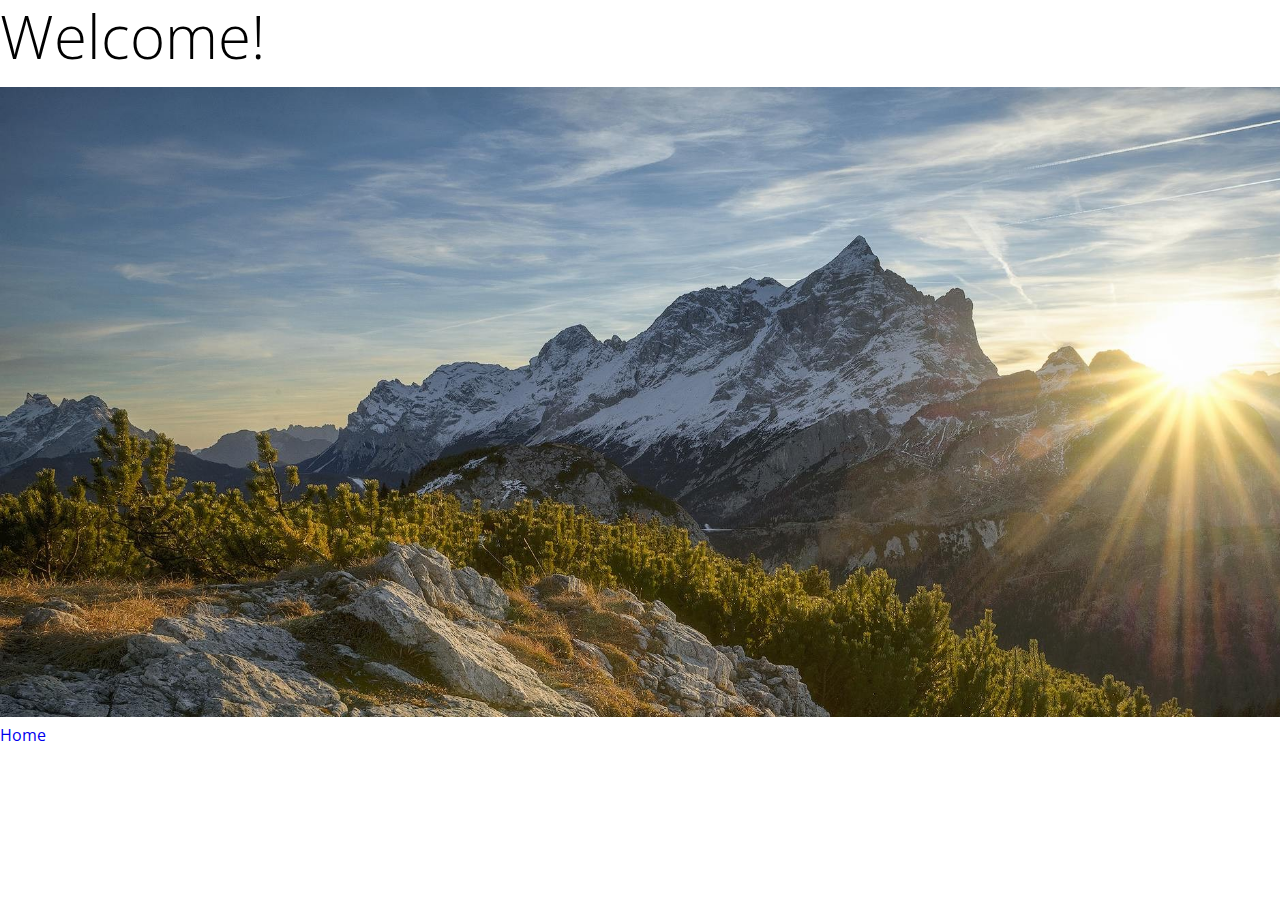
==== readmore.html @ 2c8b460c "Add an html page" ====
<!DOCTYPE html>
<html lang="en">
<head>
    <meta charset="UTF-8">
    <meta name="viewport" content="width=device-width, initial-scale=1.0">
    <link rel="stylesheet" href="https://cdnjs.cloudflare.com/ajax/libs/font-awesome/6.7.2/css/all.min.css" integrity="sha512-Evv84Mr4kqVGRNSgIGL/F/aIDqQb7xQ2vcrdIwxfjThSH8CSR7PBEakCr51Ck+w+/U6swU2Im1vVX0SVk9ABhg==" crossorigin="anonymous" referrerpolicy="no-referrer" />
    <link rel="stylesheet" href="style.css">
    <title>Document</title>
</head>
<body>
    <header id="showcase"></header>
        <h1>Welcome!</h1>
        <img src="./images/mountains1.jpg" alt="mountain photo" height="auto" width="1500px">
    </header>
    <a href="./index.html">Home</a>
    
</body>
</html>
---- style.css ----
@import url('https://fonts.googleapis.com/css2?family=Open+Sans:wght@300&display=swap');

/* :root {
    --primary-color: ?*/

    * {
        box-sizing: border-box;
        margin: 0;
        padding: 0;
    }
    
    body {
        font-family: 'Open Sans', sans-serif;
        line-height: 1.5;
    }
    
    a {
        text-decoration: none;
        /*color:var(--primary-color);*/
    }
    
    h1 {
        font-weight: 300;
        font-size: 60px;
        line-height: 1.2;
        margin-bottom: 15px;
    }

    .showcase {
        position: relative;
        height: 100vh;
        display: flex;
        flex-direction: column;
        align-items: center;
        justify-content: center;
        text-align: center;
        padding: 0 20px;
        color: #ffffff;
    }
    
    /*.content .showcase {
        align-items: center;
        justify-content: center;
    }*/
    
    .video-container {
        position: absolute;
        top: 0;
        left: 0;
        width: 100%;
        height: 120%;
        overflow: hidden;
        z-index: -1;
    }
    
    /*.content {
        z-index: 10;
    }*/
    
    /*.video-container video {
        min-width: 100%;
        min-height: 100%;
        object-fit: cover;
        position: absolute;
        top: 50%;
        left: 50%;
        transform: translate(-50% -50%);
    }*/

    .btn {
        display: inline-block;
        padding: 7px 20px;
        background-color: rgba(197, 102, 68, 0);
        color: white;
        border: 1px white solid;
        border-radius: 6px;
        margin-top: 25px;
        opacity: 0.9;
    }
    
    .btn:hover {
        transform: scale(0.98);
    }
    
    #about {
        background-color: #ffeed5;
        padding: 40px;
        text-align: center;
        margin-top: 120px;
    }
    
    #about p {
        font-size: 1.2rem;
        max-width: 600px;
        margin: auto;
    }
    
    #about h2 {
        font-size: 1.2rem;
        margin: 30px 0;
    }
    
    .social a {
        margin: 0 10px;
    }
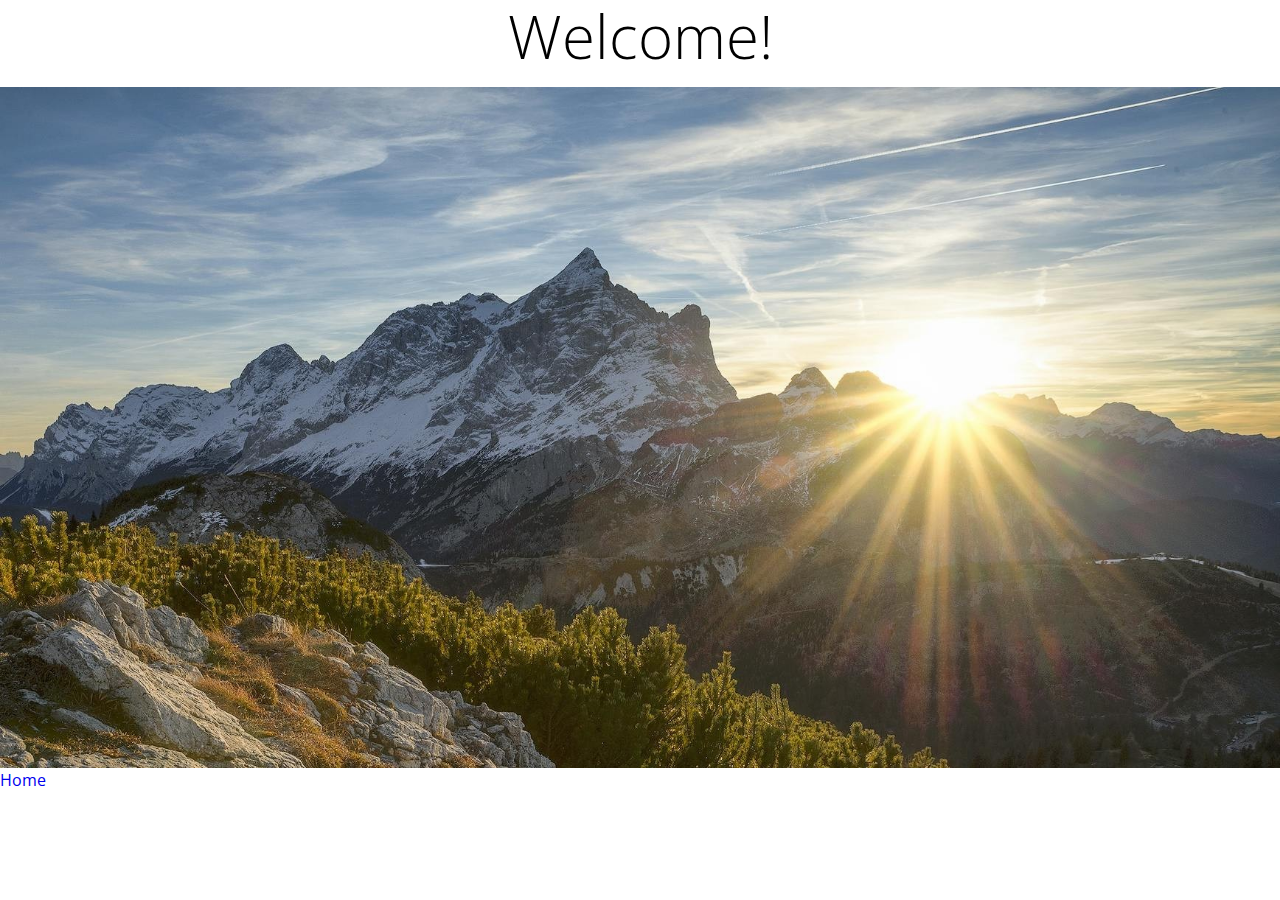
==== commit d0fe6a44: "Edit new page" ====
--- a/readmore.html
+++ b/readmore.html
@@ -8,11 +8,12 @@
     <title>Document</title>
 </head>
 <body>
-    <header id="showcase"></header>
+    <header class="cover">
         <h1>Welcome!</h1>
-        <img src="./images/mountains1.jpg" alt="mountain photo" height="auto" width="1500px">
+        <img src="./images/mountains2.jpg" alt="mountain photo" height="auto" width="1500px">
     </header>
-    <a href="./index.html">Home</a>
-    
+    <div>
+        <a href="./index.html">Home</a>
+    </div>
 </body>
 </html>--- a/style.css
+++ b/style.css
@@ -102,4 +102,38 @@
     
     .social a {
         margin: 0 10px;
-    }+    }
+
+   .cover {
+        display: flex;
+        flex-direction: column;
+        overflow: hidden;
+        /*background-size: cover;
+        background-position: center;
+        height: 120vh;*/
+       /* align-items: center;
+    justify-content: center;*/
+    text-align: center;
+    /*padding: 0 20px;
+    color: #ffffff;*/
+    }
+
+    /*.cover {
+        position: relative;
+        height: 100vh;
+        display: flex;
+        flex-direction: column;
+        align-items: center;
+        justify-content: center;
+        text-align: center;
+        padding: 0 20px;
+        color: #000000;
+    }*/
+    
+
+    img {
+        max-width: 100%;
+        height: auto;
+        z-index: -1;
+    }
+
